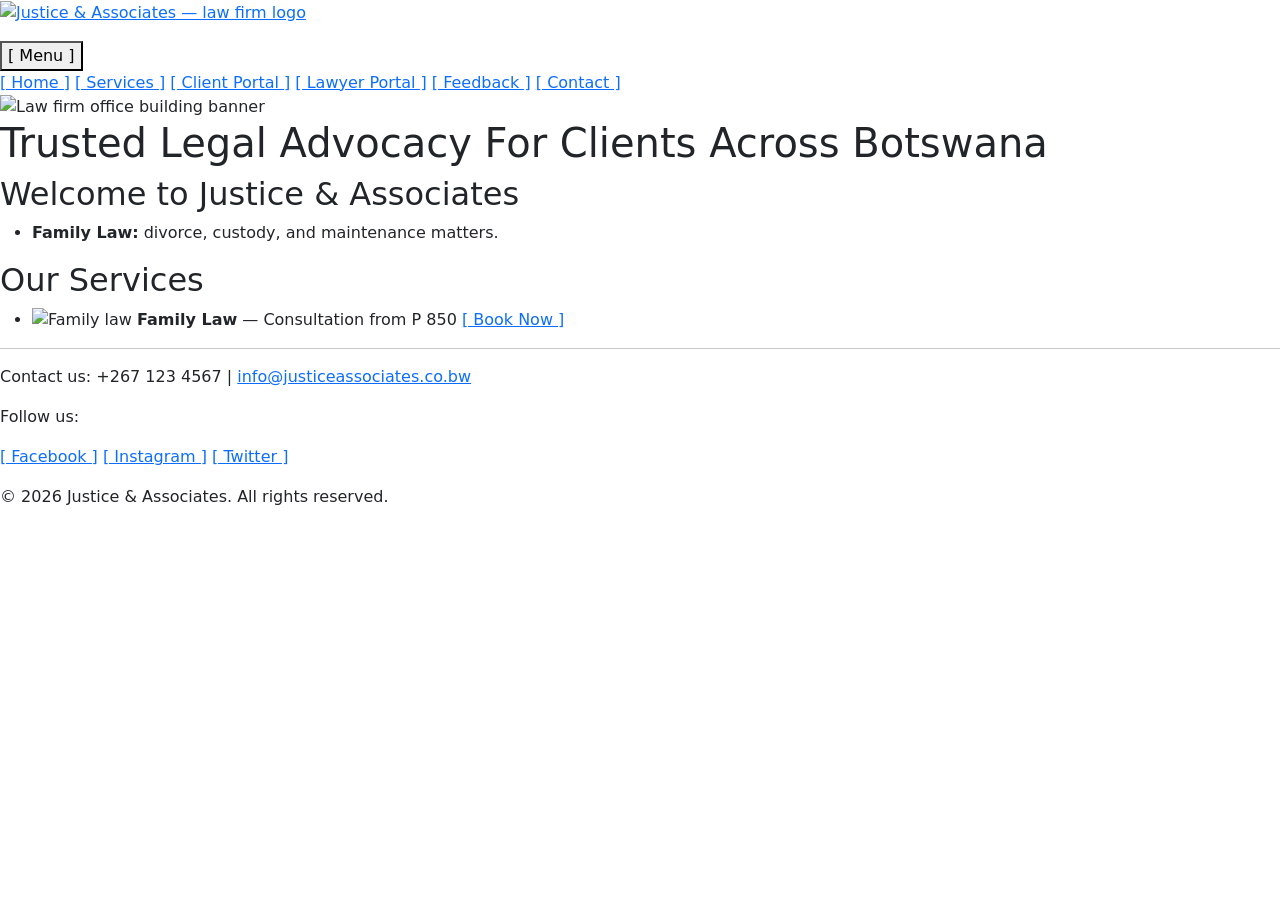
==== index.html @ f2f94a69 "Add files via upload" ====
<!DOCTYPE html>
<html lang="en">
<head>
  <meta charset="UTF-8">
  <meta name="viewport" content="width=device-width, initial-scale=1.0">
  <title>Home | Justice &amp; Associates Law Firm</title>
  <link href="https://cdn.jsdelivr.net/npm/bootstrap@5.3.3/dist/css/bootstrap.min.css" rel="stylesheet">
  <link rel="stylesheet" href="css/style.css">
</head>
<body>
  <header class="site-header">
    <div class="container-main">
      <p class="site-logo"><a href="index.html"><img src="images/logo.svg" alt="Justice &amp; Associates — law firm logo" width="320" height="56"></a></p>
      <button type="button" class="nav-toggle" id="navToggle" aria-label="Open menu">[ Menu ]</button>
      <nav class="site-nav" aria-label="Main navigation">
        <a href="index.html" class="nav-bracket">[ Home ]</a>
        <a href="services.html" class="nav-bracket">[ Services ]</a>
        <a href="client-portal.html" class="nav-bracket">[ Client Portal ]</a>
        <a href="lawyer-portal.html" class="nav-bracket">[ Lawyer Portal ]</a>
        <a href="feedback.html" class="nav-bracket">[ Feedback ]</a>
        <a href="contact.html" class="nav-bracket">[ Contact ]</a>
      </nav>
      <div class="hero-banner">
        <img src="images/hero.svg" alt="Law firm office building banner" width="720" height="220">
      </div>
      <h1 class="hero-tagline">Trusted Legal Advocacy For Clients Across Botswana</h1>
    </div>
  </header>

  <main class="container-main">
    <h2>Welcome to Justice &amp; Associates</h2>
    <ul class="content-list">
      <li><strong>Family Law:</strong> divorce, custody, and maintenance matters.</li>
    </ul>
    <h2>Our Services</h2>
    <ul class="service-list">
      <li class="service-item">
        <span class="service-thumb"><img src="images/team.svg" alt="Family law" width="64" height="48"></span>
        <strong>Family Law</strong> — Consultation from P 850
        <a href="contact.html" class="btn-bracket">[ Book Now ]</a>
      </li>
    </ul>
  </main>

  <hr class="section-divider">
  <footer class="site-footer">
    <div class="container-main">
      <p>Contact us: +267 123 4567 | <a href="mailto:info@justiceassociates.co.bw">info@justiceassociates.co.bw</a></p>
      <p>Follow us:</p>
      <p class="social-links">
        <a href="https://www.facebook.com" class="nav-bracket" target="_blank" rel="noopener">[ Facebook ]</a>
        <a href="https://www.instagram.com" class="nav-bracket" target="_blank" rel="noopener">[ Instagram ]</a>
        <a href="https://www.twitter.com" class="nav-bracket" target="_blank" rel="noopener">[ Twitter ]</a>
      </p>
      <p class="copyright">&copy; 2026 Justice &amp; Associates. All rights reserved.</p>
    </div>
  </footer>
  <script src="https://cdn.jsdelivr.net/npm/bootstrap@5.3.3/dist/js/bootstrap.bundle.min.js"></script>
  <script src="js/main.js"></script>
</body>
</html>
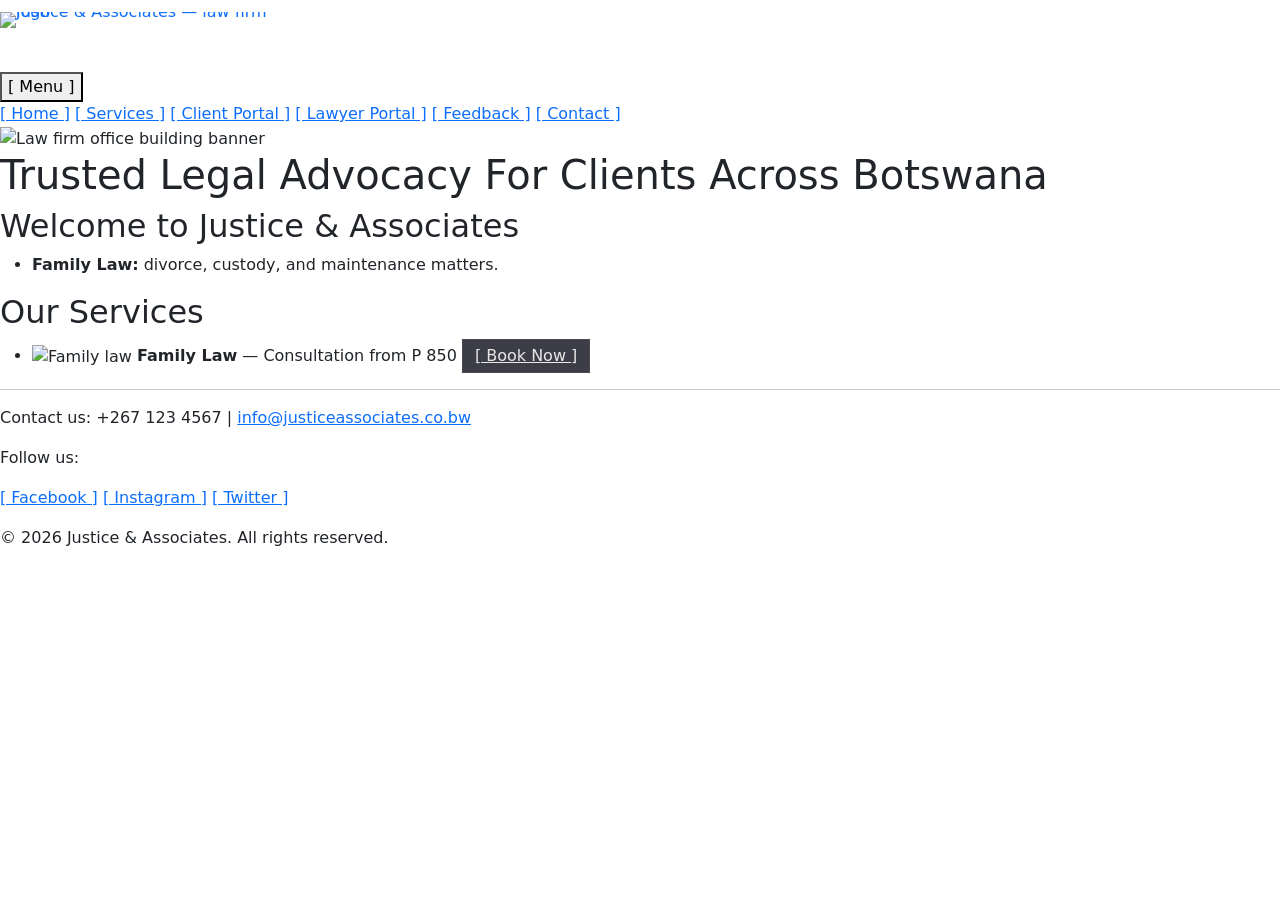
==== commit e345c822: "Update index.html" ====
--- a/index.html
+++ b/index.html
@@ -5,7 +5,7 @@
   <meta name="viewport" content="width=device-width, initial-scale=1.0">
   <title>Home | Justice &amp; Associates Law Firm</title>
   <link href="https://cdn.jsdelivr.net/npm/bootstrap@5.3.3/dist/css/bootstrap.min.css" rel="stylesheet">
-  <link rel="stylesheet" href="css/style.css">
+  <link rel="stylesheet" href="style.css">
 </head>
 <body>
   <header class="site-header">
--- a/style.css
+++ b/style.css
@@ -0,0 +1,49 @@
+/* Justice & Associates - Dark wireframe template theme */
+:root {
+  --bg-dark: #1e1e24;
+  --bg-panel: #2a2a32;
+  --text-light: #e8e8e8;
+  --text-muted: #a0a0a8;
+  --border-line: #4a4a55;
+  --accent: #c9a227;
+  --btn-bg: #3d3d48;
+}
+// ... body, container, header, nav-bracket, hero-banner ...
+
+.nav-bracket {
+  display: inline-block;
+  padding: 2px 4px;
+  font-size: 0.95rem;
+  color: var(--text-light);
+}
+
+.btn-bracket {
+  display: inline-block;
+  background: var(--btn-bg);
+  border: 1px solid var(--border-line);
+  color: var(--text-light);
+  padding: 4px 12px;
+  /* ... */
+}
+
+.site-logo {
+  margin: 0 0 0.75rem;
+}
+
+.site-logo a {
+  display: inline-block;
+  line-height: 0;
+  text-decoration: none;
+}
+
+.site-logo img {
+  display: block;
+  height: 48px;
+  width: auto;
+  max-width: min(100%, 320px);
+}
+
+.site-logo a:hover img,
+.site-logo a:focus-visible img {
+  opacity: 0.9;
+}
